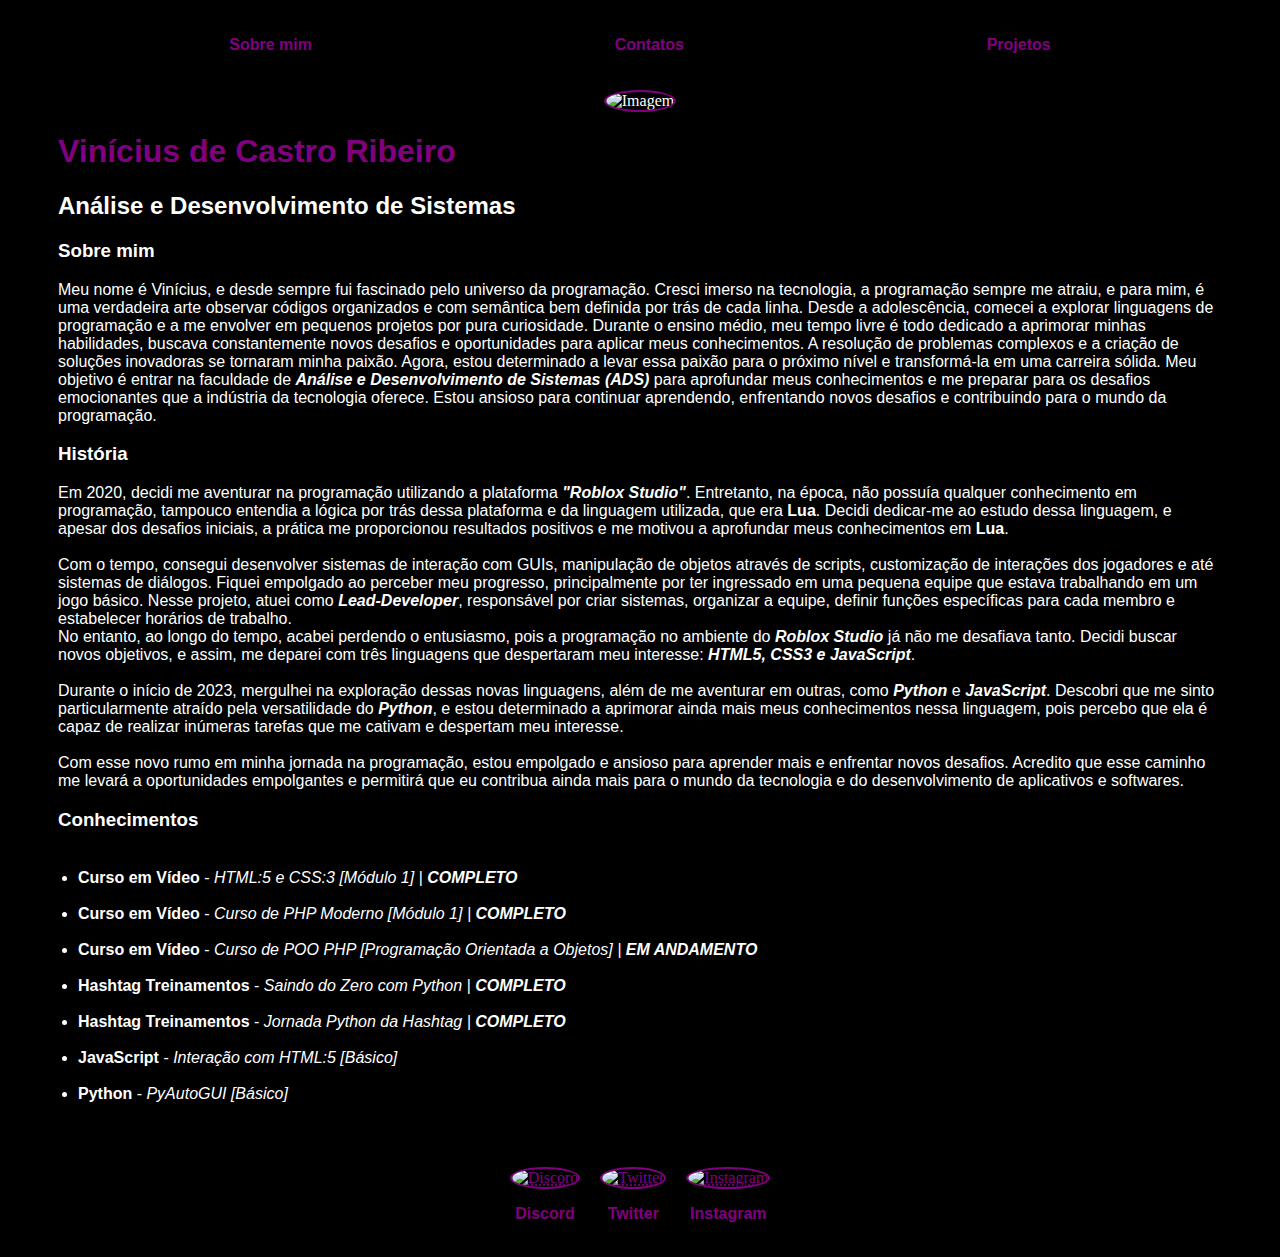
==== index.html @ afcebdeb "Update index.html" ====
<!DOCTYPE html>
<html lang="pt-br">
<head>
    <meta charset="UTF-8">
    <meta http-equiv="X-UA-Compatible" content="IE=edge">
    <meta name="viewport" content="width=device-width, initial-scale=1.0">
    <link rel="shortcut icon" href="_img/profileberserk.jpeg" type="image/x-icon">
    <link rel="stylesheet" href="style.css">
    <title>viniciusdev | Sobre mim</title>
</head>
<body>
    <div class="fullProject">
        <header>
            <nav>
                <div class="sobremim">
                     <ul>
                    <li>
                        <a href="" target="_self"><strong>Sobre mim</strong></a>
                    </li>
                    <li>
                        <a href="contatos/contatos.html" target="_self"><strong>Contatos</strong></a>
                    </li>
                    <li>
                        <a href="" target="_self"><strong>Projetos</strong></a>
                    </li>
                </ul>
                </div>
            </nav>
            <div class="imagem">
                <img src="https://raw.githubusercontent.com/viniciusdev8/viniciusdev/main/_img/profileberserk.jpeg" alt="Imagem">
            </div>
            <h1>Vinícius de Castro Ribeiro</h1>
            <h2>Análise e Desenvolvimento de Sistemas</h2>
        </header>
            <main>
                <h3>Sobre mim</h3>
                <p>
                    Meu nome é Vinícius, e desde sempre fui fascinado pelo universo da programação. Cresci imerso na tecnologia, a programação sempre me atraiu, e para mim, é uma verdadeira arte observar códigos organizados e com semântica bem definida por trás de cada linha. 
                    Desde a adolescência, comecei a explorar linguagens de programação e a me envolver em pequenos projetos por pura curiosidade.

                    Durante o ensino médio, meu tempo livre é todo dedicado a aprimorar minhas habilidades, buscava constantemente novos desafios e oportunidades para aplicar meus conhecimentos.  
                    A resolução de problemas complexos e a criação de soluções inovadoras se tornaram minha paixão.
                    
                    Agora, estou determinado a levar essa paixão para o próximo nível e transformá-la em uma carreira sólida. Meu objetivo é entrar na faculdade de <strong><em>Análise e Desenvolvimento de Sistemas (ADS)</em></strong> para aprofundar meus conhecimentos e me preparar para os desafios emocionantes que a indústria da tecnologia oferece. 
                    
                    Estou ansioso para continuar aprendendo, enfrentando novos desafios e contribuindo para o mundo da programação.
                </p>
                <h3>História</h3>
                <p>
                    Em 2020, decidi me aventurar na programação utilizando a plataforma <em><strong>"Roblox Studio"</strong></em>. Entretanto, na época, não possuía qualquer conhecimento em programação, tampouco entendia a lógica por trás dessa plataforma e da linguagem utilizada, que era <strong>Lua</strong>. Decidi dedicar-me ao estudo dessa linguagem, e apesar dos desafios iniciais, a prática me proporcionou resultados positivos e me motivou a aprofundar meus conhecimentos em <strong>Lua</strong>.<br><br>

                    Com o tempo, consegui desenvolver sistemas de interação com GUIs, manipulação de objetos através de scripts, customização de interações dos jogadores e até sistemas de diálogos. Fiquei empolgado ao perceber meu progresso, principalmente por ter ingressado em uma pequena equipe que estava trabalhando em um jogo básico. Nesse projeto, atuei como <strong><em>Lead-Developer</em></strong>, responsável por criar sistemas, organizar a equipe, definir funções específicas para cada membro e estabelecer horários de trabalho.<br>

                    No entanto, ao longo do tempo, acabei perdendo o entusiasmo, pois a programação no ambiente do <strong><em>Roblox Studio</em></strong> já não me desafiava tanto. Decidi buscar novos objetivos, e assim, me deparei com três linguagens que despertaram meu interesse: <strong><em>HTML5, CSS3 e JavaScript</em></strong>.<br><br>

                    Durante o início de 2023, mergulhei na exploração dessas novas linguagens, além de me aventurar em outras, como <em><strong>Python</strong></em> e <em><strong>JavaScript</strong></em>. Descobri que me sinto particularmente atraído pela versatilidade do <em><strong>Python</strong></em>, e estou determinado a aprimorar ainda mais meus conhecimentos nessa linguagem, pois percebo que ela é capaz de realizar inúmeras tarefas que me cativam e despertam meu interesse.<br><br>

                    Com esse novo rumo em minha jornada na programação, estou empolgado e ansioso para aprender mais e enfrentar novos desafios. Acredito que esse caminho me levará a oportunidades empolgantes e permitirá que eu contribua ainda mais para o mundo da tecnologia e do desenvolvimento de aplicativos e softwares.
                </p>
                <h3>Conhecimentos</h3>
                <div class="cursosdev"> <ul>
                    <li>
                        <strong>Curso em Vídeo</strong> - <em>HTML:5 e CSS:3 [Módulo 1] | <strong>COMPLETO</strong></em>
                        <br><br>
                    </li>
                    <li>
                        <strong>Curso em Vídeo</strong> - <em>Curso de PHP Moderno [Módulo 1] | <strong>COMPLETO</strong></em>
                        <br><br>
                    </li>
                    <li>
                        <strong>Curso em Vídeo</strong> - <em>Curso de POO PHP [Programação Orientada a Objetos] | <strong>EM ANDAMENTO</strong></em>
                        <br><br>
                    </li>
                    <li>
                        <strong>Hashtag Treinamentos</strong> - <em>Saindo do Zero com Python | <strong>COMPLETO</strong></em>
                        <br><br>
                    </li>
                    <li>
                        <strong>Hashtag Treinamentos</strong> - <em>Jornada Python da Hashtag | <strong>COMPLETO</strong></em>
                        <br><br>
                    </li>
                    <li>
                        <strong>JavaScript</strong> - <em>Interação com HTML:5 [Básico]</em>
                        <br><br>
                    </li>
                    <li><strong>Python</strong> - <em>PyAutoGUI [Básico]</em>
                        <br><br></li>
                </ul>
            </div>
               
            </main>
    </div>
    <footer>
        <a href="" target="_blank" rel="noopen noreffer">
            <abbr title="Discord"><img src="https://th.bing.com/th/id/OIP.HT5rT1XrIwblMIETDWSVrQHaHa?w=173&h=180&c=7&r=0&o=5&dpr=1.3&pid=1.7" alt="Discord"></abbr>
            <p><strong>Discord</strong></p>
        </a>
            <a href="" target="_blank" rel="noopen noreffer">
                <abbr title="Twitter"><img src="https://th.bing.com/th/id/OIP.H836RvDYYgQZcZn0TC8qBAHaHa?w=178&h=180&c=7&r=0&o=5&dpr=1.3&pid=1.7" alt="Twitter"></abbr>
                <p><strong>Twitter</strong></p>
        </a>
        <a href="" target="_blank" rel="noopen noreffer">
            <abbr title="Instagram">
            <img src="https://th.bing.com/th/id/OIP.FeiwIhdK4TXLrzd8lVqm7wHaHa?pid=ImgDet&rs=1" alt="Instagram"></abbr>
            <p><strong>Instagram</strong></p>
        </a>
    </footer>
</body>
</html>
---- style.css ----
body {
    background-color: black;
    color: white;
}

img {
    width: 210px;
    height: 200px;
    border-radius: 50%;
    border-color: purple;
    border: 2px solid purple; 
}

.imagem {
    text-align: center;
}


ul {
    display: flex;
    justify-content: space-around;
    list-style-type: none;
    font-family: Arial, Helvetica, sans-serif;
    padding: 20px;
    align-items: center;
}

a {
    text-decoration: none;
    color: purple;
}

h1 {
    font-family: Arial, Helvetica, sans-serif;
    color:purple;
}

h2 {
    font-family: Arial, Helvetica, sans-serif;
}

h3 {
    font-family: Arial, Helvetica, sans-serif;
}

.cursosdev ul {
    justify-content: left;
    list-style-type: disc;
}

p {
    font-family: Arial, Helvetica, sans-serif;
}

.cursosdev a:hover {
    color: white;
    text-decoration: underline;
}

.cursosdev ul {
    display: block;
}

nav a:hover {
    color:white;
    text-decoration: underline;
}

footer img {
    width: 30px;
    height: 30px;
}

footer {
    display: flex;
    justify-content: center;
    text-align: center;
}

footer a {
    margin: 10px;
}
footer a:hover {
    color: white;
}

.fullProject {
    padding: 0px 50px;
}
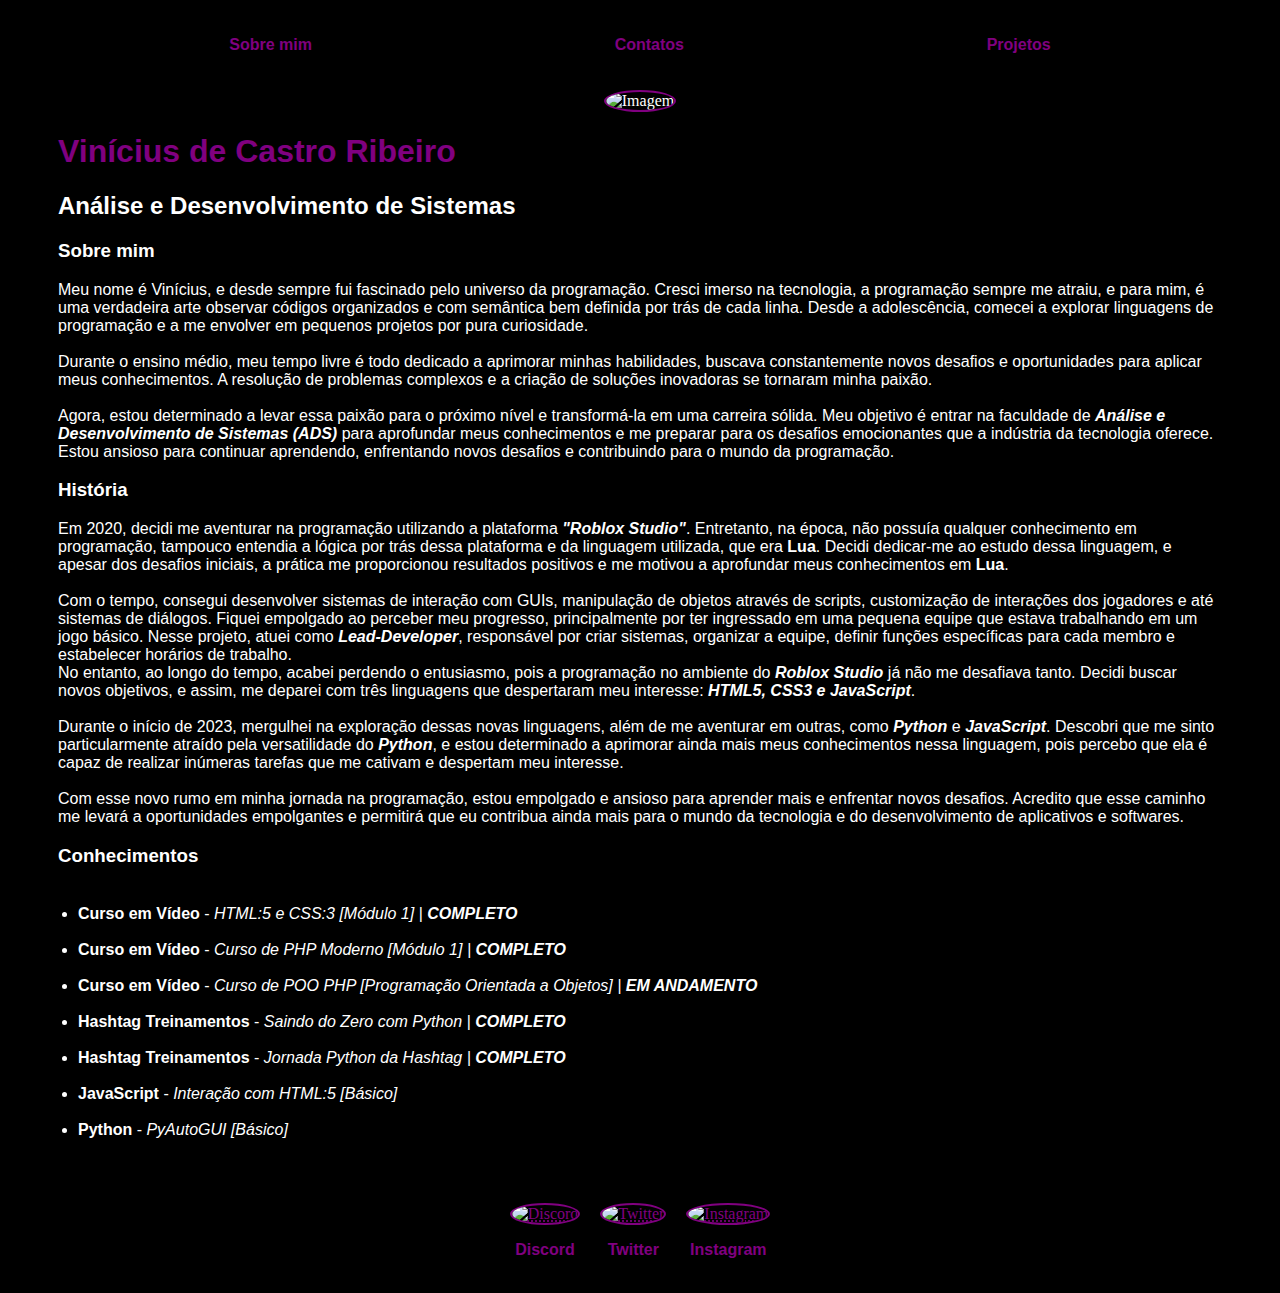
==== commit b125614f: "Update index.html" ====
--- a/index.html
+++ b/index.html
@@ -36,13 +36,12 @@
                 <h3>Sobre mim</h3>
                 <p>
                     Meu nome é Vinícius, e desde sempre fui fascinado pelo universo da programação. Cresci imerso na tecnologia, a programação sempre me atraiu, e para mim, é uma verdadeira arte observar códigos organizados e com semântica bem definida por trás de cada linha. 
-                    Desde a adolescência, comecei a explorar linguagens de programação e a me envolver em pequenos projetos por pura curiosidade.
+                    Desde a adolescência, comecei a explorar linguagens de programação e a me envolver em pequenos projetos por pura curiosidade.<br><br>
 
                     Durante o ensino médio, meu tempo livre é todo dedicado a aprimorar minhas habilidades, buscava constantemente novos desafios e oportunidades para aplicar meus conhecimentos.  
-                    A resolução de problemas complexos e a criação de soluções inovadoras se tornaram minha paixão.
+                    A resolução de problemas complexos e a criação de soluções inovadoras se tornaram minha paixão.<br><br>
                     
                     Agora, estou determinado a levar essa paixão para o próximo nível e transformá-la em uma carreira sólida. Meu objetivo é entrar na faculdade de <strong><em>Análise e Desenvolvimento de Sistemas (ADS)</em></strong> para aprofundar meus conhecimentos e me preparar para os desafios emocionantes que a indústria da tecnologia oferece. 
-                    
                     Estou ansioso para continuar aprendendo, enfrentando novos desafios e contribuindo para o mundo da programação.
                 </p>
                 <h3>História</h3>
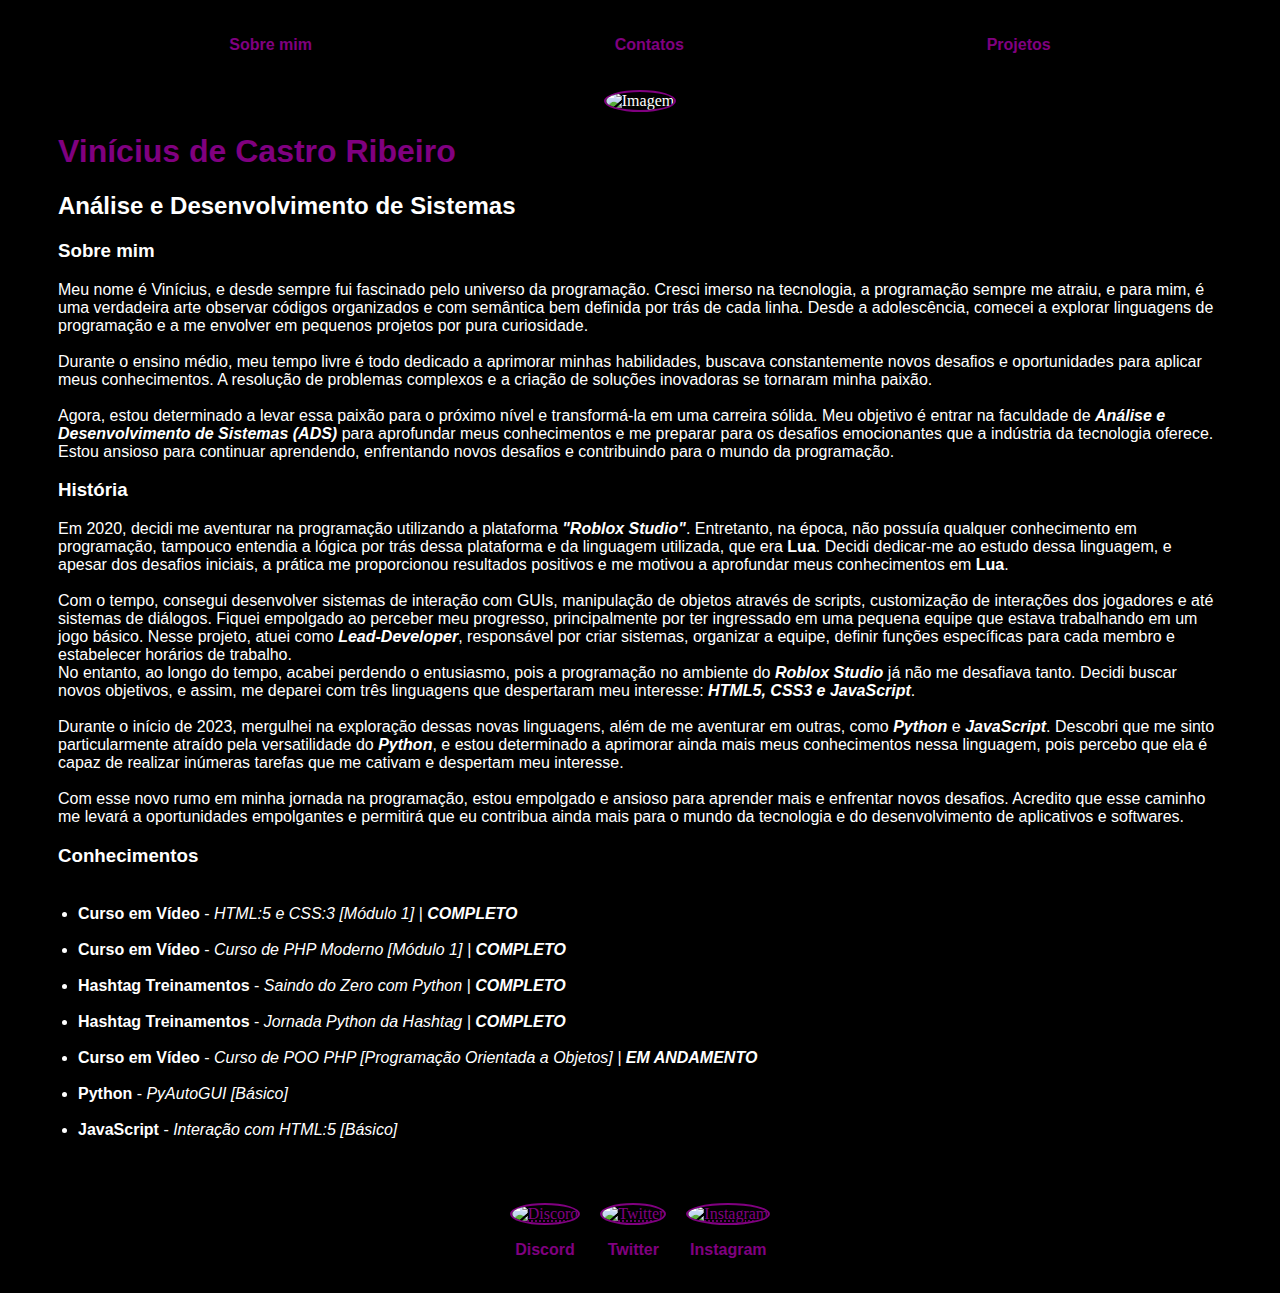
==== commit b519e50f: "Update index.html" ====
--- a/index.html
+++ b/index.html
@@ -67,10 +67,6 @@
                         <br><br>
                     </li>
                     <li>
-                        <strong>Curso em Vídeo</strong> - <em>Curso de POO PHP [Programação Orientada a Objetos] | <strong>EM ANDAMENTO</strong></em>
-                        <br><br>
-                    </li>
-                    <li>
                         <strong>Hashtag Treinamentos</strong> - <em>Saindo do Zero com Python | <strong>COMPLETO</strong></em>
                         <br><br>
                     </li>
@@ -79,11 +75,17 @@
                         <br><br>
                     </li>
                     <li>
+                        <strong>Curso em Vídeo</strong> - <em>Curso de POO PHP [Programação Orientada a Objetos] | <strong>EM ANDAMENTO</strong></em>
+                        <br><br>
+                    </li>
+                    <li><strong>Python</strong> - <em>PyAutoGUI [Básico]</em>
+                        <br><br>
+                    </li>
+                    <li>
                         <strong>JavaScript</strong> - <em>Interação com HTML:5 [Básico]</em>
                         <br><br>
                     </li>
-                    <li><strong>Python</strong> - <em>PyAutoGUI [Básico]</em>
-                        <br><br></li>
+                    
                 </ul>
             </div>
                
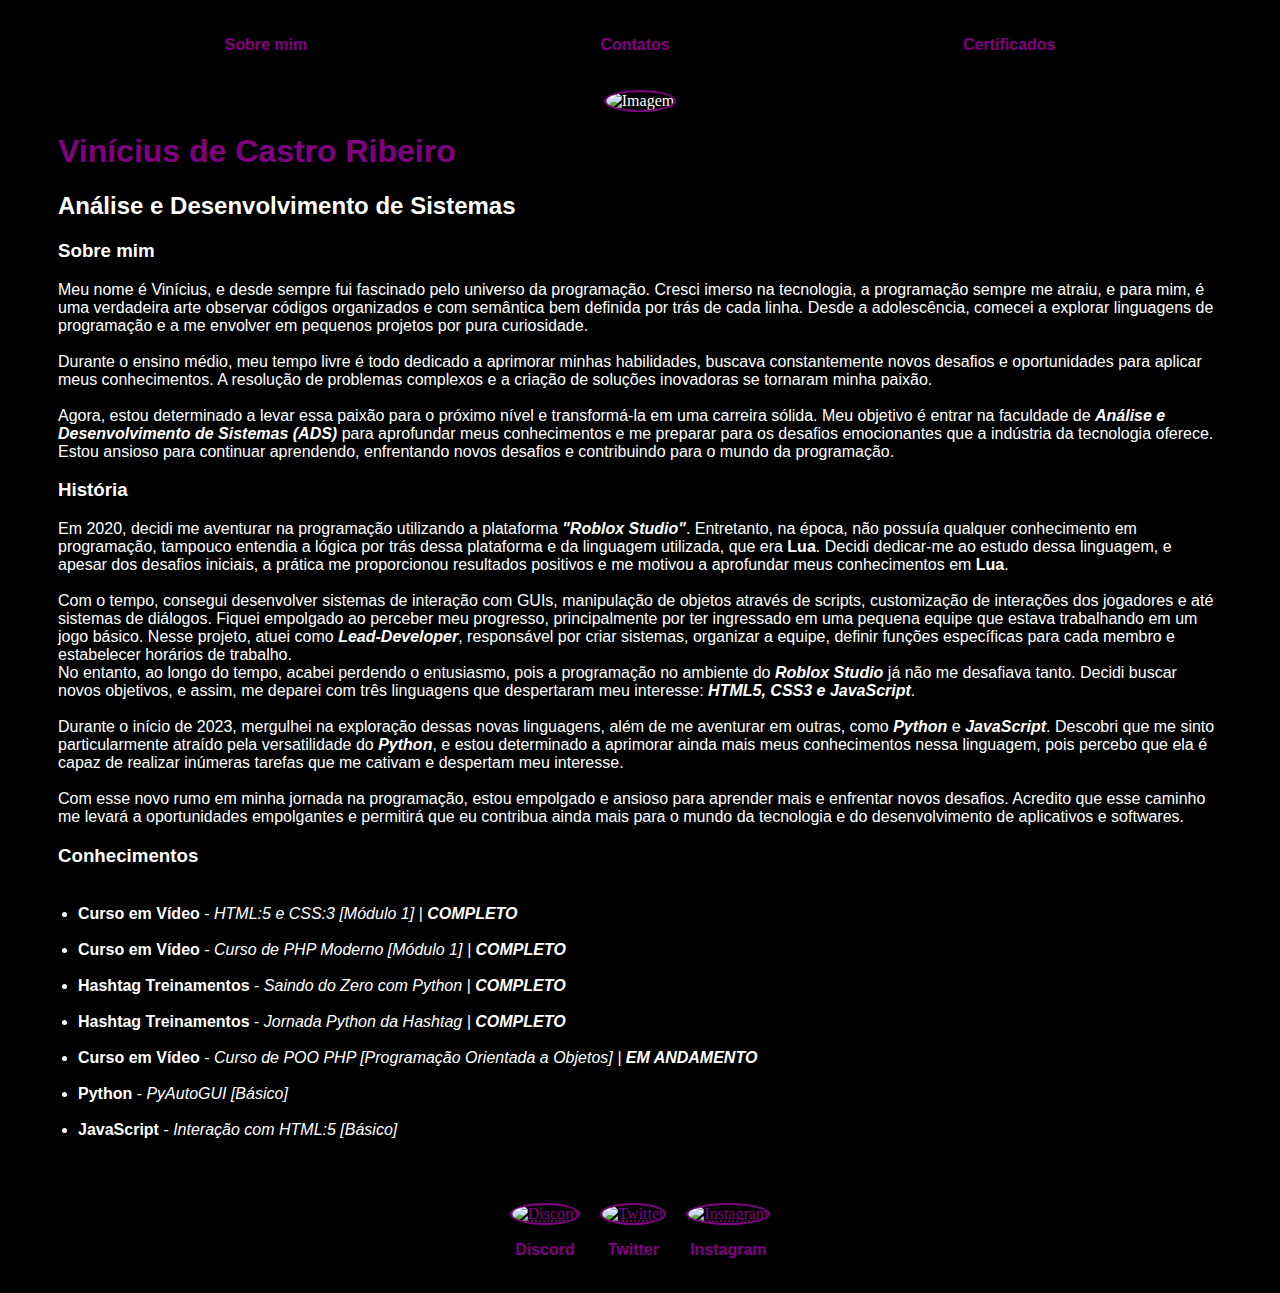
==== commit abdb257d: "Update index.html" ====
--- a/index.html
+++ b/index.html
@@ -21,7 +21,7 @@
                         <a href="contatos/contatos.html" target="_self"><strong>Contatos</strong></a>
                     </li>
                     <li>
-                        <a href="" target="_self"><strong>Projetos</strong></a>
+                        <a href="certificados/certificados.html" target="_self"><strong>Certificados</strong></a>
                     </li>
                 </ul>
                 </div>
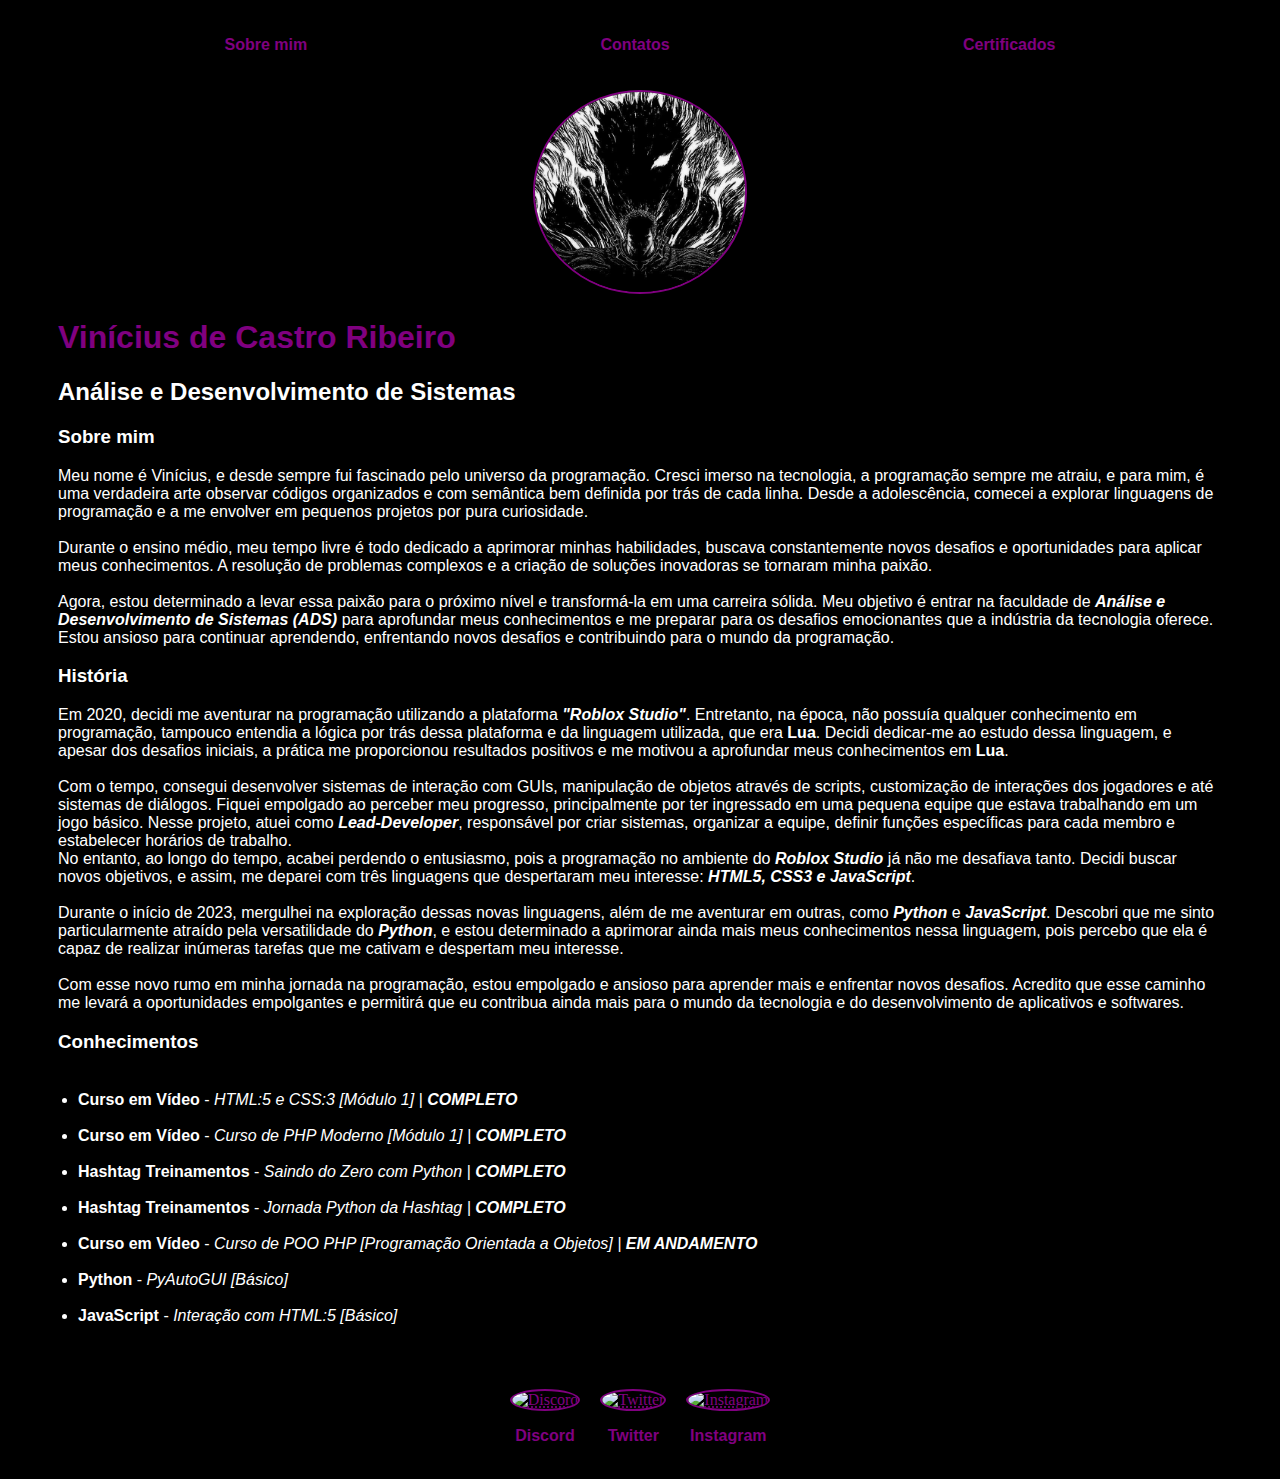
==== commit 1f9cc0be: "Update index.html" ====
--- a/index.html
+++ b/index.html
@@ -27,7 +27,7 @@
                 </div>
             </nav>
             <div class="imagem">
-                <img src="https://raw.githubusercontent.com/viniciusdev8/viniciusdev/main/_img/profileberserk.jpeg" alt="Imagem">
+                <img src="_img/profileberserk.jpeg" alt="Imagem">
             </div>
             <h1>Vinícius de Castro Ribeiro</h1>
             <h2>Análise e Desenvolvimento de Sistemas</h2>
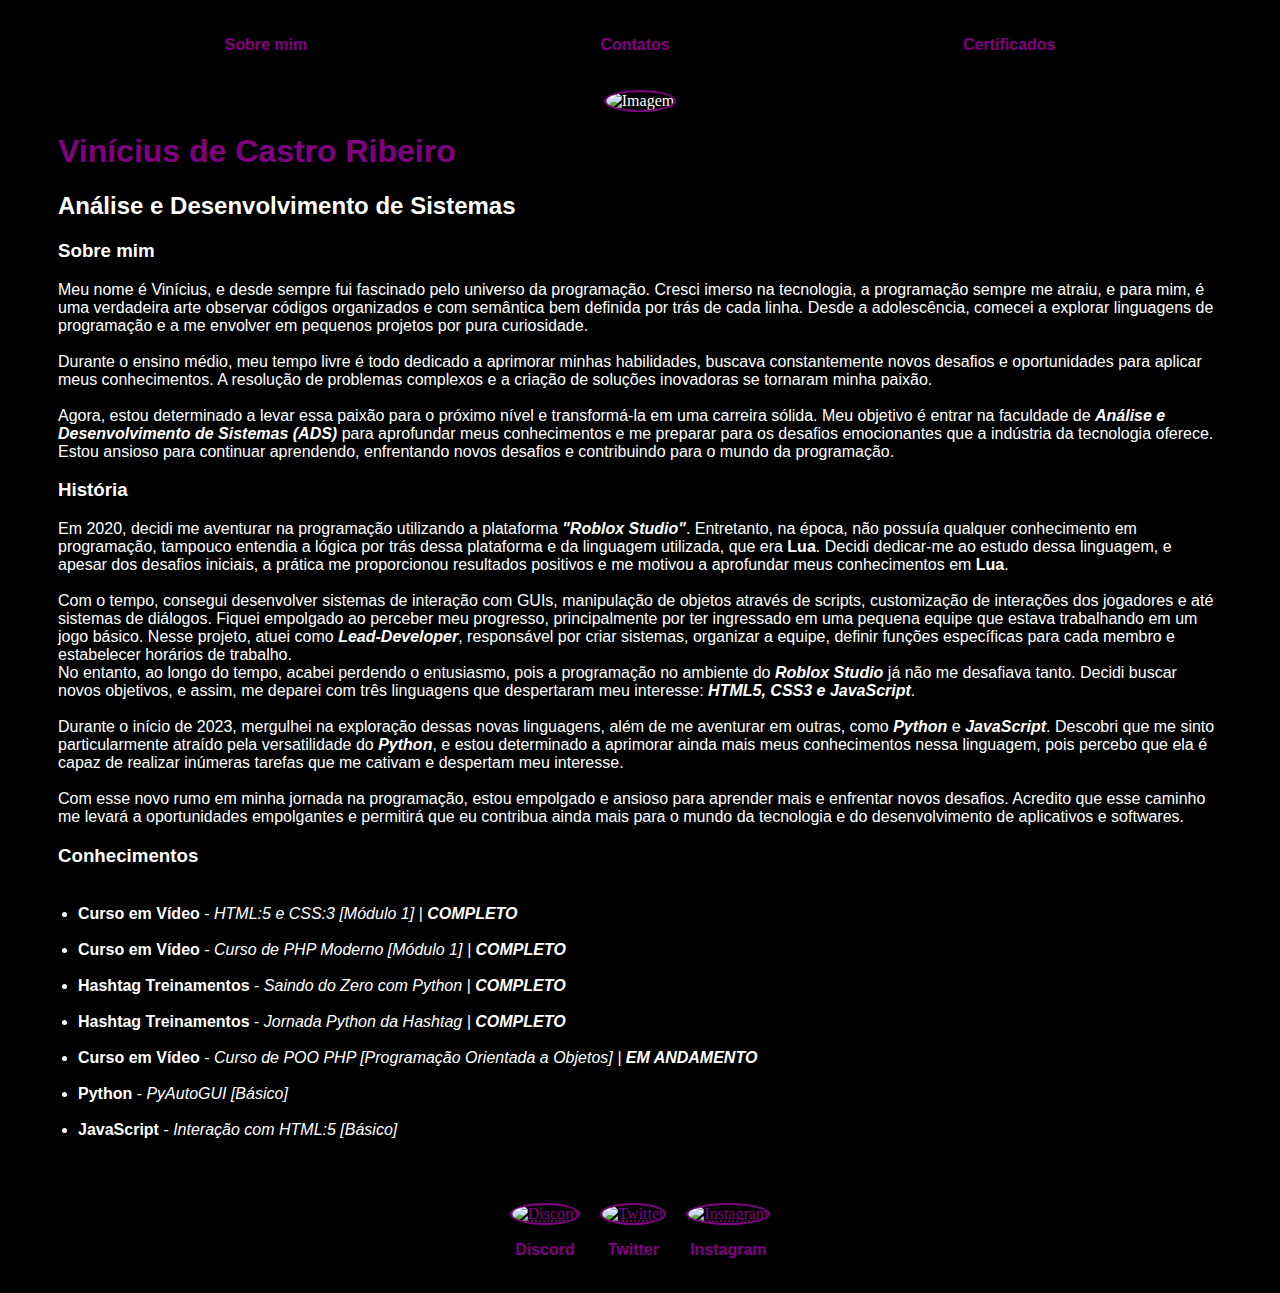
==== commit c70959e1: "Update index.html" ====
--- a/index.html
+++ b/index.html
@@ -27,7 +27,7 @@
                 </div>
             </nav>
             <div class="imagem">
-                <img src="_img/profileberserk.jpeg" alt="Imagem">
+                <img src="https://raw.githubusercontent.com/viniciusdev8/viniciusdev/main/_img/profileberserk.jpeg" alt="Imagem">
             </div>
             <h1>Vinícius de Castro Ribeiro</h1>
             <h2>Análise e Desenvolvimento de Sistemas</h2>
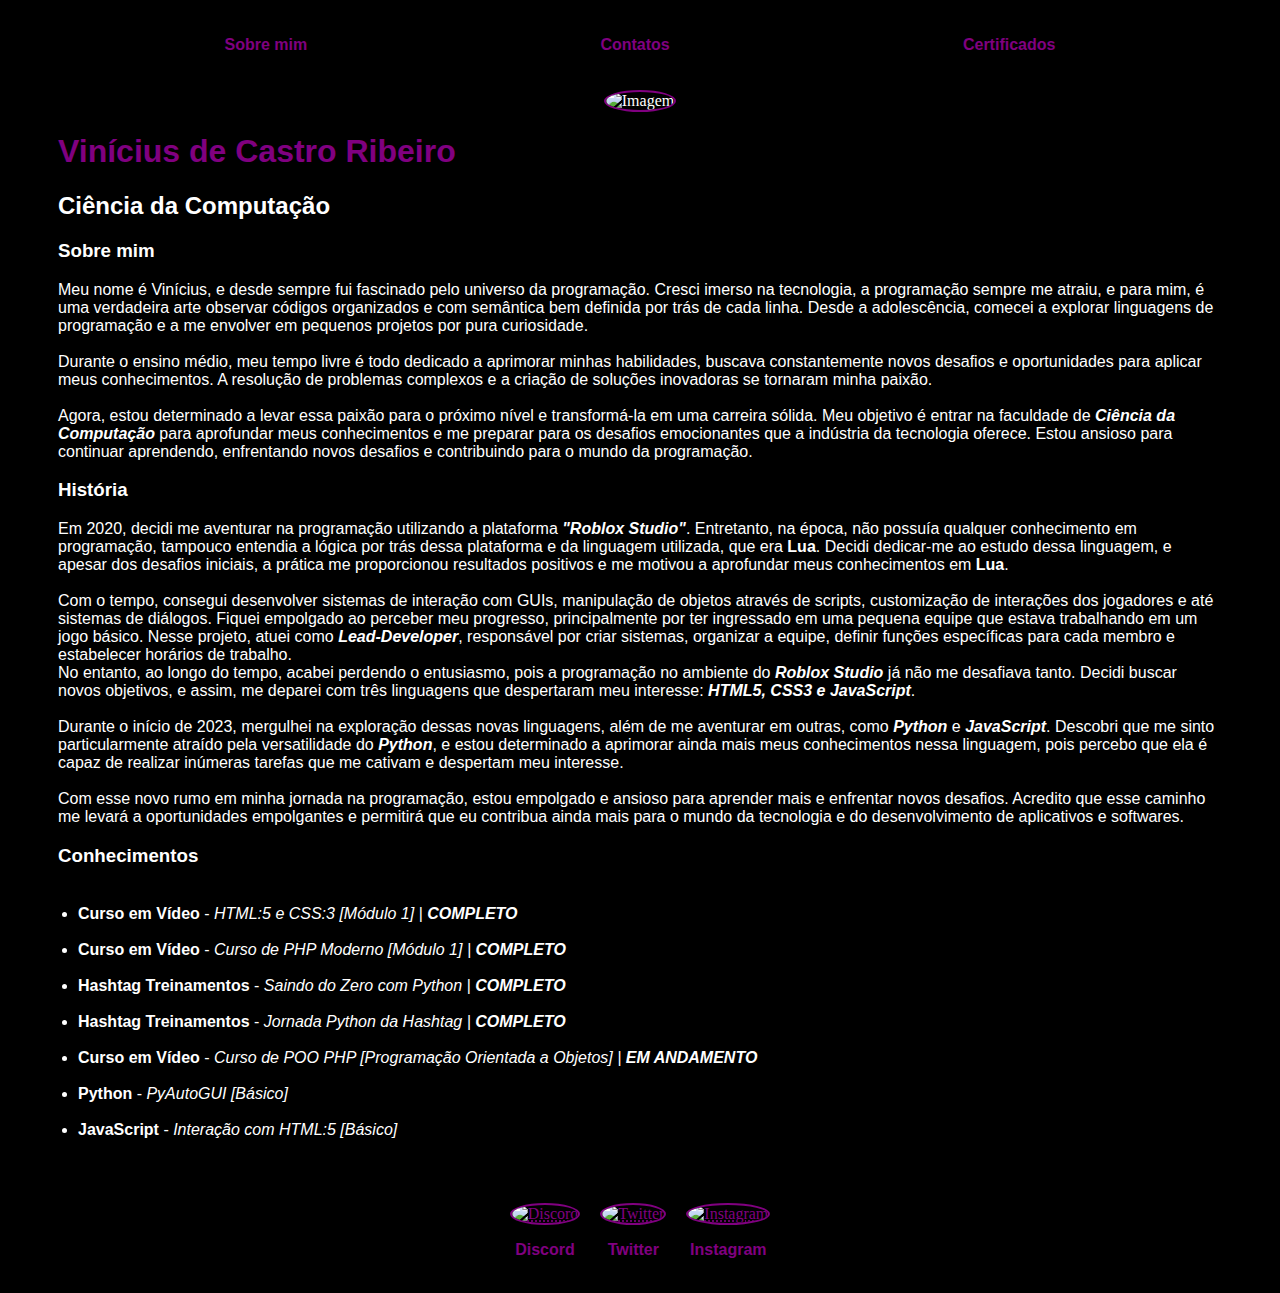
==== commit 932043ae: "Update index.html" ====
--- a/index.html
+++ b/index.html
@@ -30,7 +30,7 @@
                 <img src="https://raw.githubusercontent.com/viniciusdev8/viniciusdev/main/_img/profileberserk.jpeg" alt="Imagem">
             </div>
             <h1>Vinícius de Castro Ribeiro</h1>
-            <h2>Análise e Desenvolvimento de Sistemas</h2>
+            <h2>Ciência da Computação </h2>
         </header>
             <main>
                 <h3>Sobre mim</h3>
@@ -41,7 +41,7 @@
                     Durante o ensino médio, meu tempo livre é todo dedicado a aprimorar minhas habilidades, buscava constantemente novos desafios e oportunidades para aplicar meus conhecimentos.  
                     A resolução de problemas complexos e a criação de soluções inovadoras se tornaram minha paixão.<br><br>
                     
-                    Agora, estou determinado a levar essa paixão para o próximo nível e transformá-la em uma carreira sólida. Meu objetivo é entrar na faculdade de <strong><em>Análise e Desenvolvimento de Sistemas (ADS)</em></strong> para aprofundar meus conhecimentos e me preparar para os desafios emocionantes que a indústria da tecnologia oferece. 
+                    Agora, estou determinado a levar essa paixão para o próximo nível e transformá-la em uma carreira sólida. Meu objetivo é entrar na faculdade de <strong><em>Ciência da Computação</em></strong> para aprofundar meus conhecimentos e me preparar para os desafios emocionantes que a indústria da tecnologia oferece. 
                     Estou ansioso para continuar aprendendo, enfrentando novos desafios e contribuindo para o mundo da programação.
                 </p>
                 <h3>História</h3>
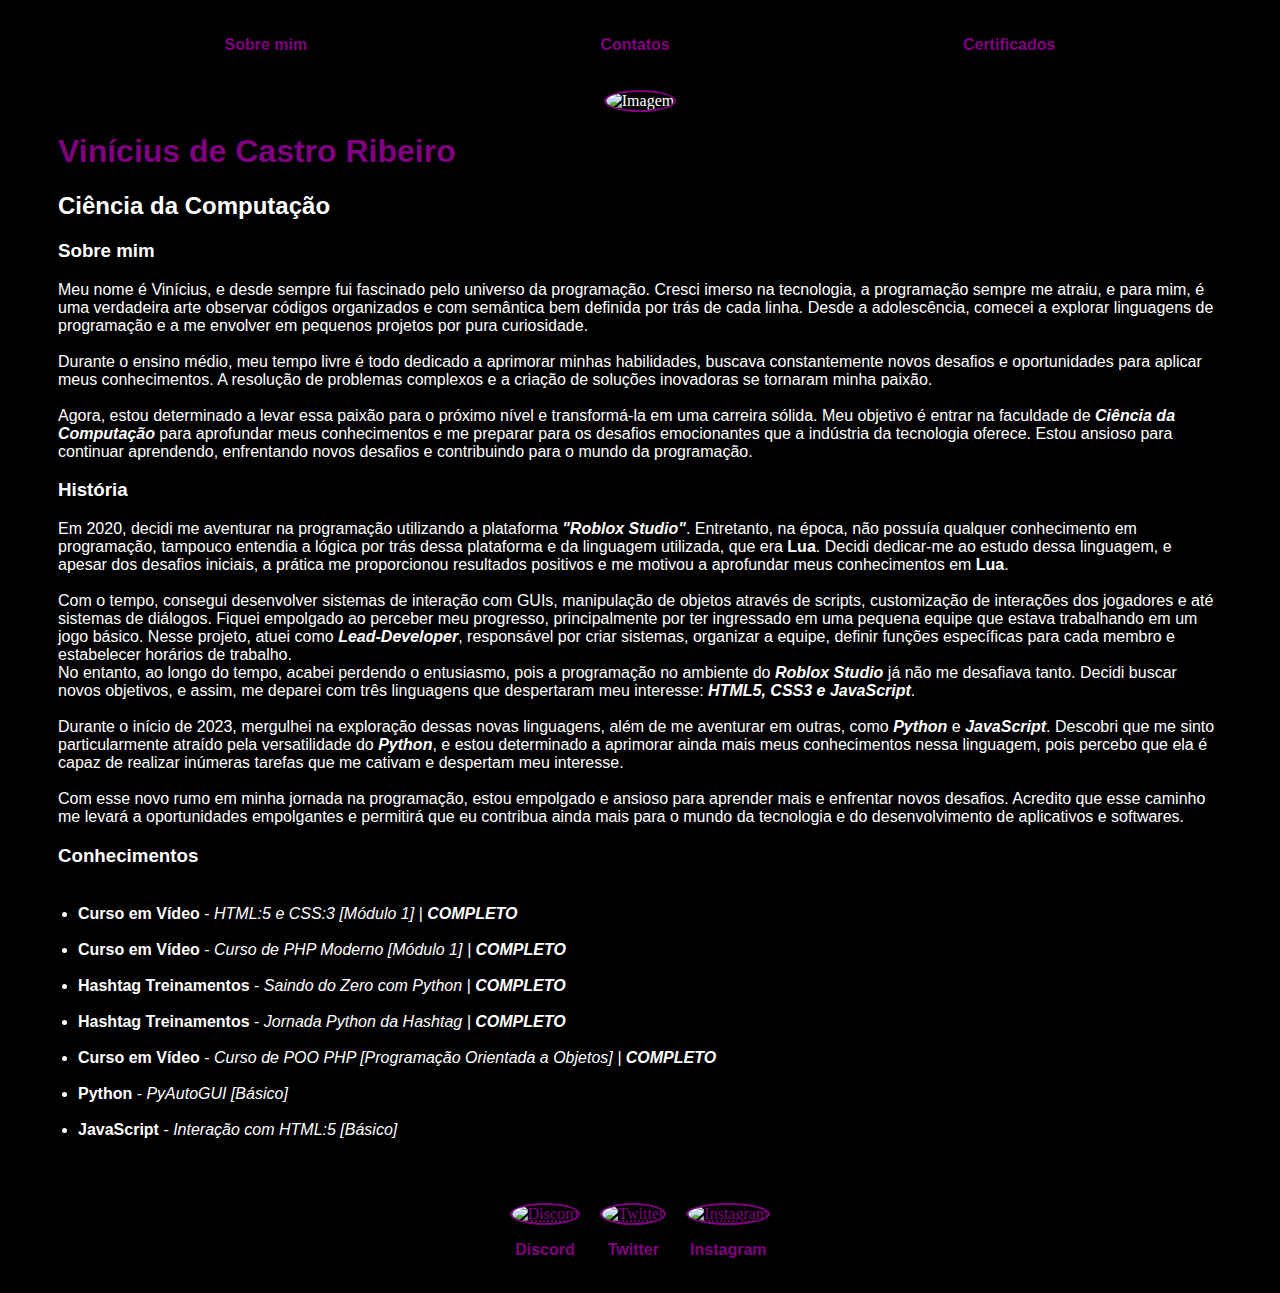
==== commit 6eabe50d: "Update index.html" ====
--- a/index.html
+++ b/index.html
@@ -75,7 +75,7 @@
                         <br><br>
                     </li>
                     <li>
-                        <strong>Curso em Vídeo</strong> - <em>Curso de POO PHP [Programação Orientada a Objetos] | <strong>EM ANDAMENTO</strong></em>
+                        <strong>Curso em Vídeo</strong> - <em>Curso de POO PHP [Programação Orientada a Objetos] | <strong>COMPLETO</strong></em>
                         <br><br>
                     </li>
                     <li><strong>Python</strong> - <em>PyAutoGUI [Básico]</em>
